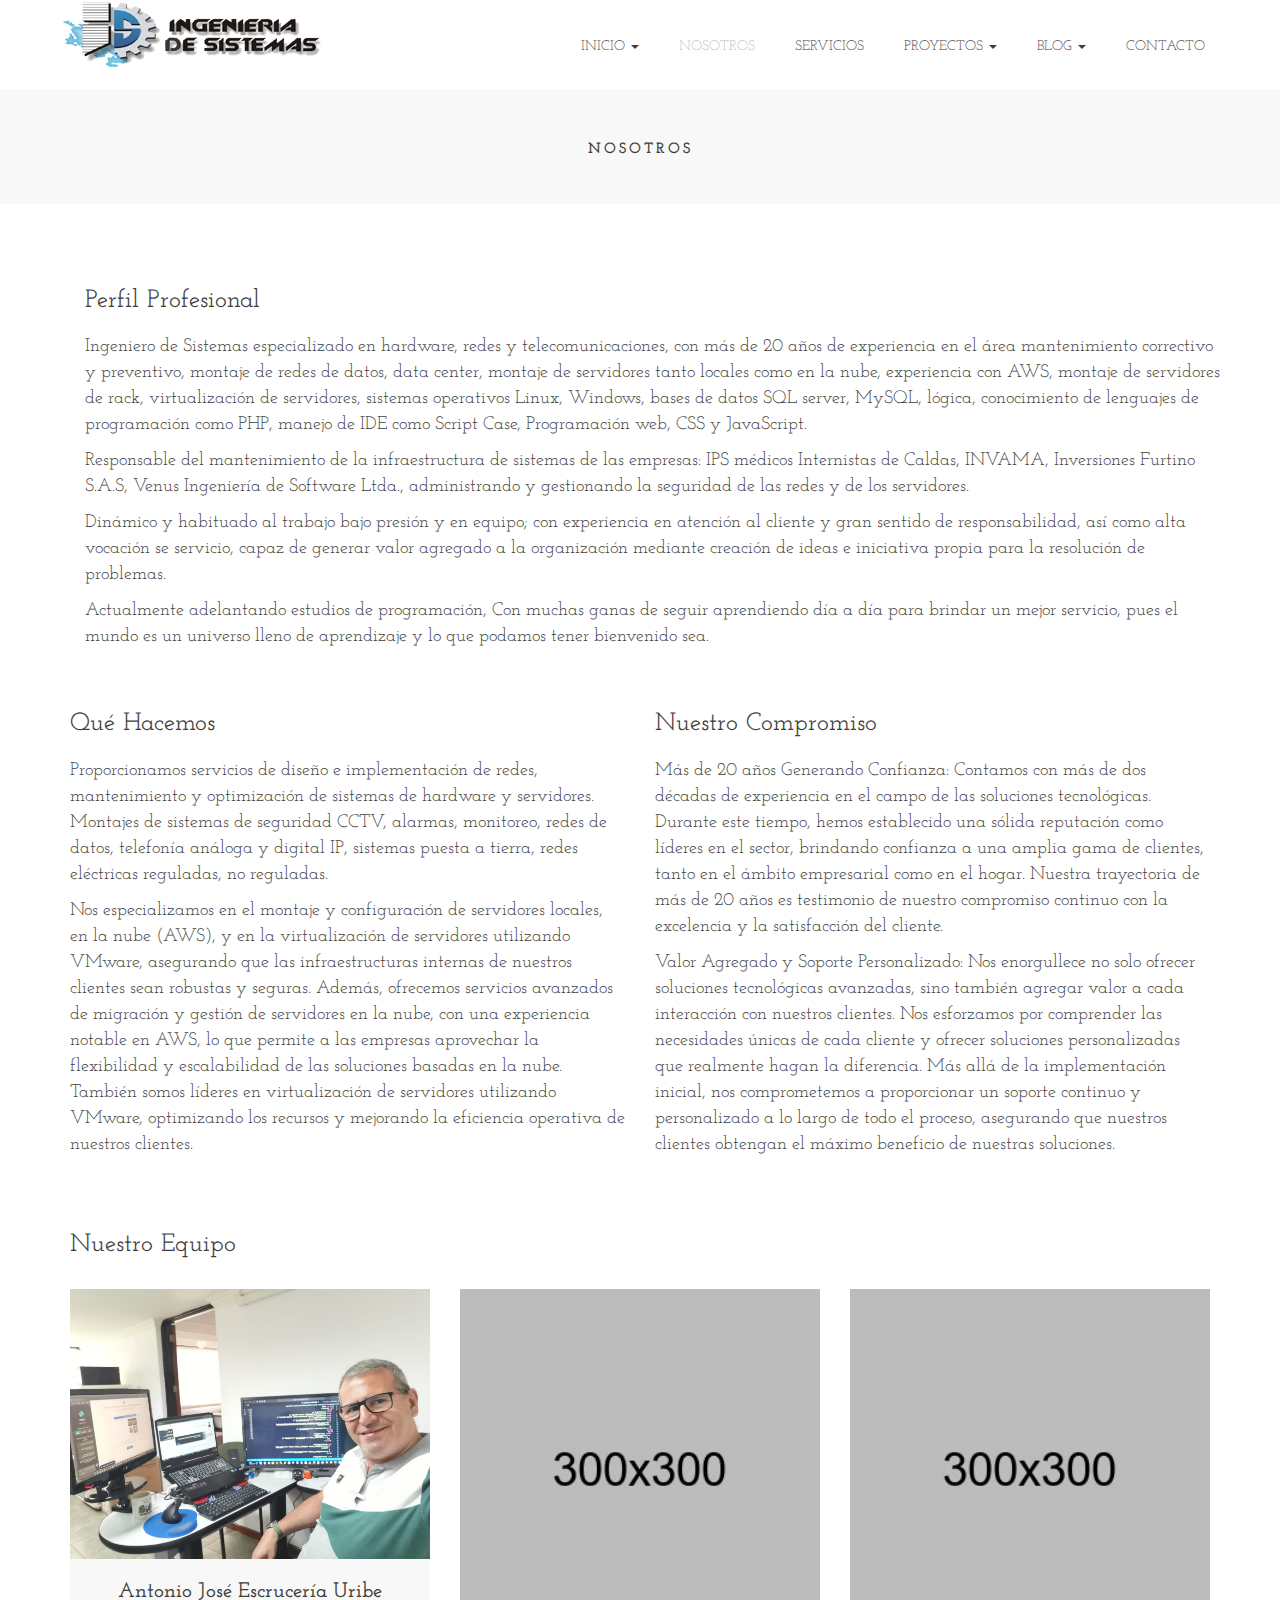
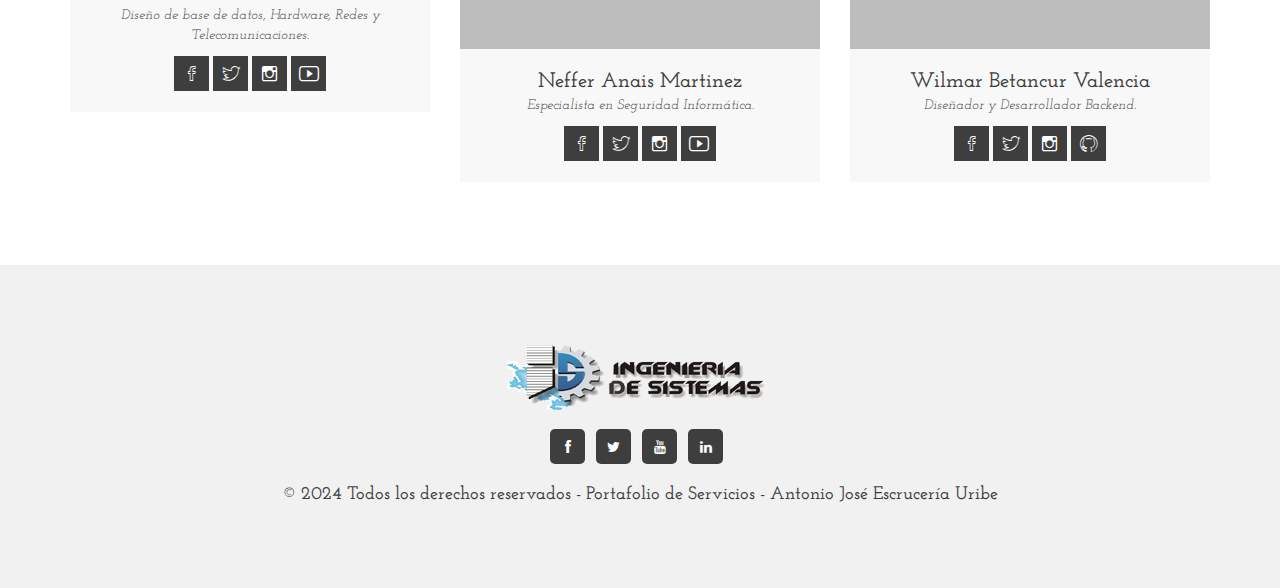
==== about.html @ 0a84a057 "Inicio del Proyecto" ====
<!DOCTYPE html>
<html class="no-js" lang="zxx">
<head>
	<meta name="description" content="Clasico - Plantilla de Agencia y Portafolio">
	<meta name="keywords" content="Clasico, portafolio, wordpress, html, css, tema">
    <meta name="viewport" content="width=device-width, initial-scale=1">  
	<meta name="LegendTheme" content="legendtheme">
	<meta http-equiv="Content-Type" content="text/html; charset=utf-8" />
	<title>Clasico - Plantilla de Portafolio Minimalista</title>
    
    <!-- Archivos CSS -->
    <link rel="stylesheet" type="text/css" href="css/bootstrap.min.css" />
    <link rel="stylesheet" type="text/css" href="css/font-awesome.min.css" />
    <link rel="stylesheet" type="text/css" href="css/ionicons.css" />
    <link rel="stylesheet" type="text/css" href="css/style.css" />
</head>
<body>
	
    <header id="header">
    	<!-- Inicio de la navegación -->
        <nav class="navbar navbar-default" >
          <div class="container">
			<div class="row">
				<!-- Marca y botón de menú para pantallas móviles -->
				<div class="navbar-header">
				  <button type="button" class="navbar-toggle" data-toggle="collapse" data-target="#bs-example-navbar-collapse-1">
					<span class="sr-only">Alternar navegación</span>
					<span class="icon-bar"></span>
					<span class="icon-bar"></span>
					<span class="icon-bar"></span>
				  </button>
				  <a href="index.html"><img src="images/logos/ingsistemas.png" alt="logo" /></a> <!-- Imagen del proyecto. -->
				</div>
			
				<!-- Recolectar los enlaces de navegación, formularios y otro contenido para alternar -->
				<div class="collapse navbar-collapse" id="bs-example-navbar-collapse-1">
				  <ul class="nav navbar-nav navbar-right">
					<li class="dropdown">
					  <a href="index.html" class="dropdown-toggle" data-toggle="dropdown">Inicio <b class="caret"></b></a>
					  <ul class="dropdown-menu">
						<li><a href="index.html">Grid Tres</a></li>
						<li><a href="home-grid-two.html">Grid Dos</a></li>
						<li><a href="home-agency.html">Agencia</a></li>
					  </ul>
					</li>
					<li class="active"><a href="about.html">Nosotros</a></li>
					<li><a href="services.html">Servicios</a></li>
					<li class="dropdown">
					  <a href="#" class="dropdown-toggle" data-toggle="dropdown">Proyectos <b class="caret"></b></a>
					  <ul class="dropdown-menu">
						<li><a href="project-grid-two.html">Proyectos Grid Dos</a></li>
						<li><a href="project-grid-three.html">Proyectos Grid Tres</a></li>
						<li><a href="project-single.html">Página de Proyecto Único</a></li>
					  </ul>
					</li>
					<li class="dropdown">
					  <a href="#" class="dropdown-toggle" data-toggle="dropdown">Blog <b class="caret"></b></a>
					  <ul class="dropdown-menu">
						<li><a href="blog-with-sidebar.html">Página del Blog</a></li>
						<li><a href="blog-post.html">Página de Entrada Única</a></li>
					  </ul>
					</li>
					<li><a href="contact.html">Contacto</a></li>
				  </ul>
				</div><!-- /.navbar-collapse -->
			</div>	
          </div><!-- /.container-fluid -->
        </nav><!-- fin de la navegación -->
    </header><!-- fin del encabezado-->
	
	<div class="breadcrumb_area">
		<div class="container">
			<div class="row">
				<div class="home-top col-sm-12">
					<h3>Nosotros</h3>
				</div><!-- fin home-top -->
			</div><!-- fin row -->
		</div><!-- fin container -->
	</div><!-- fin breadcrumb -->
	
    <section id="about">
    	<div class="container about">
        	<div class="row">
                <div class="col-sm-12 pmb-20">
                	<section id="about">
						<div class="container about">
							<div class="row">
								<div class="col-sm-12 pmb-20">
									<h5>Perfil Profesional</h5>

									<p>Ingeniero de Sistemas especializado en hardware, redes y telecomunicaciones, con más de 20 años de experiencia en el área mantenimiento correctivo y preventivo, montaje de redes de datos, data center, montaje de servidores tanto locales como en la nube, experiencia con AWS, montaje de servidores de rack, virtualización de servidores, sistemas operativos Linux, Windows, bases de datos SQL server, MySQL, lógica, conocimiento de lenguajes de programación como PHP, manejo de IDE como Script Case, Programación web, CSS y JavaScript.</p> 
										
									<p>Responsable del mantenimiento de la infraestructura de sistemas de las empresas: IPS médicos Internistas de Caldas, INVAMA, Inversiones Furtino S.A.S, Venus Ingeniería de Software Ltda., administrando y gestionando la seguridad de las redes y de los servidores.</p>

									<p>Dinámico y habituado al trabajo bajo presión y en equipo; con experiencia en atención al cliente y gran sentido de responsabilidad, así como alta vocación se servicio, capaz de generar valor agregado a la organización mediante creación de ideas e iniciativa propia para la resolución de problemas.</p>
										
									<p>Actualmente adelantando estudios de programación, Con muchas ganas de seguir aprendiendo día a día para brindar un mejor servicio, pues el mundo es un universo lleno de aprendizaje y lo que podamos tener bienvenido sea.</p>
									
									</div>
							</div><!-- fin row -->
						</div><!-- fin container -->
					</section><!-- fin about -->
                </div>
            	
				<div class="we-do-area">
					<div class="col-sm-6">
						<h5>Qué Hacemos</h5>
						<p>Proporcionamos servicios de diseño e implementación de redes, mantenimiento y optimización de sistemas de hardware y servidores. Montajes de sistemas de seguridad CCTV, alarmas, monitoreo, redes de datos, telefonía análoga y digital IP, sistemas puesta a tierra, redes eléctricas reguladas, no reguladas.</p> 
						<p>Nos especializamos en el montaje y configuración de servidores locales, en la nube (AWS), y en la virtualización de servidores utilizando VMware, asegurando que las infraestructuras internas de nuestros clientes sean robustas y seguras. Además, ofrecemos servicios avanzados de migración y gestión de servidores en la nube, con una experiencia notable en AWS, lo que permite a las empresas aprovechar la flexibilidad y escalabilidad de las soluciones basadas en la nube. También somos líderes en virtualización de servidores utilizando VMware, optimizando los recursos y mejorando la eficiencia operativa de nuestros clientes.</p>
					</div>
					
					<div class="col-sm-6">
						<h5>Nuestro Compromiso</h5>
						<p>Más de 20 años Generando Confianza: Contamos con más de dos décadas de experiencia en el campo de las soluciones tecnológicas. Durante este tiempo, hemos establecido una sólida reputación como líderes en el sector, brindando confianza a una amplia gama de clientes, tanto en el ámbito empresarial como en el hogar. Nuestra trayectoria de más de 20 años es testimonio de nuestro compromiso continuo con la excelencia y la satisfacción del cliente.</p> 
						<p>Valor Agregado y Soporte Personalizado: Nos enorgullece no solo ofrecer soluciones tecnológicas avanzadas, sino también agregar valor a cada interacción con nuestros clientes. Nos esforzamos por comprender las necesidades únicas de cada cliente y ofrecer soluciones personalizadas que realmente hagan la diferencia. Más allá de la implementación inicial, nos comprometemos a proporcionar un soporte continuo y personalizado a lo largo de todo el proceso, asegurando que nuestros clientes obtengan el máximo beneficio de nuestras soluciones.</p>
					</div>
                </div>
            </div><!-- fin row -->
        </div><!-- fin container -->
    </section><!-- fin about -->
    
    <section id="our-team">
    	<div class="container our-team">
        	<h5>Nuestro Equipo</h5>
        	<div class="row">
            
            	<div class="team col-sm-4">
                	<img src="images/team/team-1.jpg" alt="" />
                    <div class="inner">
                		<h6>Antonio José Escrucería Uribe</h6> <br /> <i>Diseño de base de datos, Hardware, Redes y Telecomunicaciones.</i>
                        <ul>
                            <li><a href="#"><i class="fa ion-social-facebook-outline"></i></a></li>
							<li><a href="#"><i class="fa ion-social-twitter-outline"></i></a></li>
                            <li><a href="#"><i class="fa ion-social-instagram-outline"></i></a></li>
							<li><a href="#"><i class="fa ion-social-youtube-outline"></i></a></li>
                        </ul>
                	</div><!-- fin inner -->
                </div><!-- fin team -->
                
                <div class="team col-sm-4">
                	<img src="images/team/team-2.jpg" alt="" />
					<div class="inner">
						<h6>Neffer Anais Martinez</h6> <br /> <i>Especialista en Seguridad Informática.</i>
						<ul>
							<li><a href="#"><i class="fa ion-social-facebook-outline"></i></a></li>
							<li><a href="#"><i class="fa ion-social-twitter-outline"></i></a></li>
                            <li><a href="#"><i class="fa ion-social-instagram-outline"></i></a></li>
							<li><a href="#"><i class="fa ion-social-youtube-outline"></i></a></li>
						</ul>
					</div>
                </div><!-- fin team -->
                
                <div class="team col-sm-4">
                	<img src="images/team/team-3.jpg" alt="" />
					<div class="inner">
						<h6>Wilmar Betancur Valencia</h6> <br /> <i>Diseñador y Desarrollador Backend.</i>
						<ul>
							<li><a href="#"><i class="fa ion-social-facebook-outline"></i></a></li>
							<li><a href="#"><i class="fa ion-social-twitter-outline"></i></a></li>
                            <li><a href="#"><i class="fa ion-social-instagram-outline"></i></a></li>
							<li><a href="#"><i class="fa ion-social-github-outline"></i></a></li>
						</ul>
					</div>
                </div><!-- fin team -->
            
            </div><!-- fin row -->
        </div><!-- fin container -->
    </section><!-- fin our-team -->
    
    
    <footer class="footer-top-area">
    	<div class="container">
        	<div class="">
            	<div class="footertop">
                
                    <div class="footer-copy-right col-sm-12">
						<a href="index.html"><img src="images/logos/ingsistemas.png" alt="logo" /></a> <!-- Imagen del proyecto. -->
						<div class="footer-top-social-info">
                            <a href="" class="facebook"><i class="fa fa-facebook"></i></a>
                            <a href="" class="twitter"><i class="fa fa-twitter"></i></a>
                            <a href="" class="youtube"><i class="fa fa-youtube"></i></a>
                            <a href="" class="linkedin"><i class="fa fa-linkedin"></i></a>
                        </div>
						
                    </div><!-- fin footer-top -->
					<div class="copy-right-area">
					
						<div class="footer-copy-right col-sm-12">
							<p>© 2024 Todos los derechos reservados - Portafolio de Servicios - Antonio José Escrucería Uribe</p> <!-- Información de copyright. -->
						</div><!-- fin footer-widget -->

						
					</div>
                    
                </div><!-- fin widgets -->
                
            </div><!-- fin row -->
        </div><!-- fin container -->
    </footer><!-- fin footer -->


	<!-- Archivos JavaScript -->
    <script src="js/jquery-2.2.4.min.js"></script>
    <script src="js/bootstrap.min.js"></script>
    <script src="js/jquery.easing.min.js"></script>
    <script src="js/jquery.mixitup.min.js"></script>
	<script src="js/tilt.js"></script>	
	<script src="js/mail.js"></script>
	<script src="js/scrollup.js"></script>
	<script src="js/script.js"></script>
</body>

</html>
---- css/style.css ----
/*=======================
Name: Clasico - Minimal Portfolio Template
Author: LegendTheme
Author Url: team90degree.com
Version: 1.0
 ========================*/

/*=====  [Table of contents] ===== 
1. Google Fonts Import
2. Default style 
3. Banner area
4. Portfolio area
5. Agency services area
6. About area
7. Services area 
8. Projects area
9. Blog area
10. Contact area
11. Responsive style
*/

/* ===== 1. Google Fonts Import  ====*/
@import url(http://fonts.googleapis.com/css?family=Josefin+Slab:100,300,400,600,700,100italic,300italic,400italic,600italic,700italic);
/* ===== 2. Default style   ====*/
body { font-family: 'Josefin Slab', serif; color: #3e3e3e; }
h1, h2, h3, h4, h6 { font-weight: 600; }
h1 { font-size: 3.45em; }
h2 { font-size: 3em; }
h3 { font-size: 2.45em; letter-spacing: 8px; }
h4 { font-size: 2em; }
h5 { font-size: 1.8em; }
h6 { font-size: 1.5em; }
p { font-size: 1.3em; }
ul { list-style: none; margin: 0; padding: 0; }
a { color: #3e3e3e; -webkit-transition: all 0.3s ease-out; -moz-transition: all 0.3s ease-out; -ms-transition: all 0.3s ease-out; -o-transition: all 0.3s ease-out; transition: all 0.3s ease-out; }
a:hover {
  color: #c0bdbf;
  text-decoration: none;
}
img { border: 0; width: 100%; }
form input, textarea { outline: none; }


/*NAVBAR STYLE*/
.navbar-default { margin: 0; height:90px; background:#fff; border: 0; border-radius: 0px; z-index: 9999; }
/* title */
.navbar-default .navbar-brand {
  color: #3e3e3e;
  font-size: 1.7em;
  font-weight: bold;
  height: 90px;
  line-height: 95px;
  padding: 0 20px;
  text-transform: uppercase;
}
.navbar-default .navbar-brand:hover,
.navbar-default .navbar-brand:focus { color: #3e3e3e; }
/* link */
.navbar-default .navbar-nav > li > a {
  height: 90px;
  line-height: 93px;
  padding: 0 20px;
  text-transform: uppercase;
}
.navbar-default .navbar-nav > li > a:hover,
.navbar-default .navbar-nav > li > a:focus {
	-webkit-transition: all 0.4s ease-out;
	-moz-transition: all 0.4s ease-out;
	-ms-transition: all 0.4s ease-out;
	-o-transition: all 0.4s ease-out;
	transition: all 0.4s ease-out;
}
nav ul.navbar-nav  li:hover > a {
  color: #3e3e3e;
}
.navbar-default .navbar-nav > li.active a {
  background: transparent none repeat scroll 0 0;
  box-shadow: 0 0 0 #000;
  color: #c0bdbf;
}
.navbar-default .navbar-nav > .active > a:focus {
  background-color: transparent;
  color: #555;
  outline: 0 none;
}
.navbar-default .navbar-nav > li.active a:hover { background: transparent; color: #e10000; }
.navbar-default .navbar-nav > .open > a, 
.navbar-default .navbar-nav > .open > a:hover, 
.navbar-default .navbar-nav > .open > a:focus { color: #e10000; background-color: transparent; }
/* caret */
.navbar-default .navbar-nav > .dropdown > a:hover .caret, .navbar-default .navbar-nav > .dropdown > a:focus .caret {
  border-bottom-color: #3e3e3e;
  border-top-color: #3e3e3e;
  transition: all 0.3s ease-out 0s;
}
.navbar-default .navbar-nav > .dropdown > a:hover .caret,
.navbar-default .navbar-nav > .dropdown > a:focus .caret {
    border-top-color: #3e3e3e;
    border-bottom-color: #3e3e3e;
	-webkit-transition: all 0.3s ease-out;
	-moz-transition: all 0.3s ease-out;
	-ms-transition: all 0.3s ease-out;
	-o-transition: all 0.3s ease-out;
	transition: all 0.3s ease-out;
}

.navbar-default .navbar-nav > .dropdown > a:hover .caret, .navbar-default .navbar-nav > .dropdown > a:focus .caret {
  border-bottom-color: #c0bdbf;
  border-top-color: #c0bdbf;
  transition: all 0.3s ease-out 0s;
}

.navbar-default .navbar-nav > .open > a .caret, 
.navbar-default .navbar-nav > .open > a:hover .caret, 
.navbar-default .navbar-nav > .open > a:focus .caret { border-top-color: #e10000; border-bottom-color: #e10000; }
.navbar-toggle { margin-top: 28px; }
/*Dropdown Menu*/
.dropdown-menu {
  background: #fff none repeat scroll 0 0;
  border: 1px solid #f5f5f5;
  border-radius: 0;
  box-shadow: 0 0 0 #000;
  padding: 0;
  top: 115px;
  display: inherit;
  transition: all 0.6s ease 0s;
}
.nav .dropdown:hover .dropdown-menu {
  opacity: 1;
  top: 90px;
  visibility: visible;
}
.dropdown-menu li a {
  background: #3b3b3b none repeat scroll 0 0;
  border-bottom: 1px solid #4c4c4c;
  color: #c0bdbf;
  font-size: 13px;
  font-weight: 600;
  padding: 14px 20px;
  text-transform: uppercase;
}
.dropdown-menu > .active > a, .dropdown-menu > .active > a:hover, .dropdown-menu > .active > a:focus,.dropdown-menu > li > a:hover, .dropdown-menu > li > a:focus {
  background-color: #3b3b3b;
  color: #c0bdbf;
  outline: 0 none;
  text-decoration: none;
}
.dropdown-menu {
  border: 0 none;
  min-width: 225px;
}
.dropdown-menu li > a:hover,
.dropdown-menu li > a:focus,
.dropdown-submenu:hover > a {
}
nav ul.navbar-nav li:hover > a {
  color: #c0bdbf !important;
}
.dropdown-menu .active > a {
}
.dropdown-menu {
  opacity: 0;
  visibility: hidden;
}
nav.navbar-default ul.nav li:hover > a b.caret {
  border-bottom-color: #c0bdbf;
  border-top-color: #c0bdbf;
  color: #c0bdbf;
}
.navbar-default .navbar-nav > li > a {
  color: #3e3e3e;
}
@media (max-width: 767px) {
	.navbar-collapse {
		margin: 0px;
		margin-left: 10px;
		padding: 0px 30px;
		background: #fff;
		border: none;
		border-top: 1px solid #303440;
		border-bottom: 1px solid #303440;
	}
	.navbar-default .navbar-nav > li > a { color: #303440; height: 40px; line-height: 40px; }
	.navbar-default .navbar-nav > li > a:hover { color: #ff0066; }
}
.navbar > .container .navbar-brand, .navbar > .container-fluid .navbar-brand {
  margin-left: -6px;
}

/* ===== 3. Banner area ====*/
.banner-area {
  background: rgba(0, 0, 0, 0) url("../images/home.jpg") repeat scroll center center / cover ;
  border-bottom: 1px solid #f6f6f6;
}
.banner-area.banner-two {
  background: rgba(0, 0, 0, 0) url("../images/bg-2.jpg") repeat scroll center center / cover ;
}
.banner-area .home-top {
  margin: 50px 0;
  padding: 153px 50px 187px;
  text-align: center;
}
header {
  border-bottom: 1px solid #f7f7f7;
}
#agency .home-top { text-align: center; }
.home-top h3 {
  font-size: 39px;
  font-weight: bold;
  margin-bottom: 20px;
  text-transform: uppercase;
}
.home-top p {
  font-size: 37px;
  margin-bottom: 40px;
}
.home-top a {
  border: 1px solid #bebebe;
  font-weight: 600;
  padding: 13px 34px;
  text-transform: uppercase;
  transition: all 0.6s ease-out 0s;
  -webkit-transition: all 0.6s ease-out;
  -moz-transition: all 0.6s ease-out;
  -ms-transition: all 0.6s ease-out;
  -o-transition: all 0.6s ease-out;
}
.home-top a:hover { 
  border: 1px solid #3e3e3e; color: #fff;
  background: #3e3e3e;
 }

 /* ===== 4. Portfolio area ====*/
section.portfolio-area {
  padding-bottom: 47px;
  padding-top: 80px;
}
.portfolio-filter {
  text-align: center;
}
#portfolio .inner-portfolio a.filter::after {
  background: #3e3e3e none repeat scroll 0 0;
  border-radius: 50%;
  content: "";
  height: 7px;
  left: 50%;
  margin-left: -3px;
  opacity: 0;
  position: absolute;
  top: 6px;
  transition: all 0.5s ease 0s;
  width: 7px;
}
#portfolio .inner-portfolio a.filter:hover::after, #portfolio .inner-portfolio a.filter.active::after {
  opacity: 1;
  top: -10px;
  background:#c0bdbf;
}
 #portfolio .inner-portfolio a.filter.active {
  color:#c0bdbf;
}

#agency #portfolio h5 { margin-bottom: 50px; text-align: center; text-transform: uppercase; letter-spacing: 8px; }
#portfolio .inner-portfolio { text-align: left; }
#portfolio .inner-portfolio a.filter {
  cursor: pointer;
  font-weight: 600;
  margin-left: 1.5%;
  position: relative;
  text-transform: uppercase;
}
#portfolio .inner-portfolio .portfolio { margin: 25px 0; }
/*GRID THREE*/
#portfolio .inner-portfolio .portfolio .mix { display: none ; width: 30.9%; margin: 1%; position: relative; }
/*GRID TWO*/
#grid-two #portfolio .inner-portfolio .portfolio .mix { display: none ; width: 47%; margin: 1%; position: relative; }
#portfolio .inner-portfolio .portfolio .inner-item {
  background: rgba(25, 25, 25, 0.85) none repeat scroll 0 0;
  color: #fff;
  cursor: pointer;
  height: 100%;
  left: 0;
  opacity: 0;
  position: absolute;
  text-align: center;
  top: 0;
  transform: inherit;
  transition: all 0.6s ease 0s;
  width: 100%;
  z-index: 9999;
}
.inner-portfolio .portfolio a {
  display: block;
}
#portfolio  .inner-portfolio .portfolio a:hover  .inner-item {
  transform: scale(1);
  opacity:1;
}
.copy-right-area {
  text-align: center;
}
#portfolio .inner-portfolio .portfolio .mix .inner-item .text {
  height: 80px;
  left: 0;
  padding-left: 23px;
  position: absolute;
  text-align: left;
  top: 55px;
  width: 100%;
}
#portfolio .inner-portfolio .portfolio .mix .inner-item .text h6 {
  color: #fff;
  font-size: 1.3em;
  font-weight: bold;
  margin-bottom: 5px;
  text-transform: uppercase;
}
.inner-portfolio .inner-item .text > p {
  color: #fff;
}

 /* ===== 5. agency services area ====*/
#what-we-do {
  margin-top: 74px;
}
#agency #what-we-do .what-we-do h5 { margin-bottom: 40px; text-transform: uppercase; text-align: center; letter-spacing: 8px; }
.service-single {
  background: #fbfbfb none repeat scroll 0 0;
  margin-bottom: 30px;
  padding: 34px 20px;
  text-align: center;
  transition: all 0.6s ease 0s;
}
#agency #what-we-do {
  margin-bottom: -26px;
  margin-top: 74px;
}
.service-single:hover {
  box-shadow: 0 8px 24px rgba(0, 0, 0, 0.15);
  transform: translateY(-5px);
}
.what-we-do .service h6 {
  display: inline-block;
  margin-bottom: 10px;
  padding-bottom: 5px;
}
#agency #portfolio .inner-portfolio { margin-top: 50px; }
.service-single .icon {
  font-size: 40px;
  transition: all 0.4s ease 0s;
}
.pmb-30{ margin-bottom:30px}
.pmb-20{ margin-bottom:20px}
.portfolio__area {
  padding-bottom: 46px;
  padding-top: 22px;
}
 /* ===== 6. About area ====*/
#about .about h5 { margin-bottom: 20px; }
#our-team {
  padding: 53px 0 83px;
}
#our-team .our-team h5 { margin-bottom: 30px; }
#our-team .our-team h6 { padding: 0; margin: 0; margin-bottom: 3px; display: inline-block; }
#our-team .our-team ul { margin-top: 10px; }
#our-team .our-team ul li { display: inline-block; }
#our-team .our-team ul li i {
  background: #3e3e3e none repeat scroll 0 0;
  border: 1px solid #3e3e3e;
  color: #fff;
  font-size: 20px;
  height: 35px;
  line-height: 35px;
  text-align: center;
  transition: all 0.3s ease-out 0s;
  width: 35px;
}
#our-team .our-team ul li i:hover { 
  color: #3e3e3e; 
  background:#c0bdbf;
  border: 1px solid #c0bdbf;
  
 }
 /* ===== 7. services area ====*/
#services {
  margin: 83px 0 53px;
}
#services .services {  }
#services .services .service { padding: 50px 30px 50px 30px; }
#services .services .service h6 { margin: 30px 0 10px 0; text-transform: uppercase; letter-spacing: 3px; }

#clients { margin: 30px 50px; }
#clients .clients { padding: 0px 60px 0 60px; }
#clients .clients h5 { margin-bottom: 30px; }
#clients .clients ul li { display: inline-block; text-align: center; margin: 1% 1% 1% 0; border: 1px solid #bebebe; width: 23%; padding: 1px; }
#clients .clients ul li img { opacity: 0.7; -webkit-transition: all 0.5s ease-out; -moz-transition: all 0.5s ease-out; -ms-transition: all 0.5s ease-out; -o-transition: all 0.5s ease-out; transition: all 0.5s ease-out; }
#clients .clients ul li img:hover { opacity: 1; }
.our-team .inner {
  background: #f8f8f8 none repeat scroll 0 0;
  padding: 21px 0;
  text-align: center;
}
.service-single:hover .icon {
  transform: scale(1.3);
}
/* ===== 8. projects area ====*/
.projects #portfolio {
  margin: 78px 0 0;
  padding-bottom: 49px;
  padding-top: 0;
  text-align: center;
}
.projects #portfolio .portfolio { text-align: center; }
#project-single {
  margin: 84px 0;
}
#project-single .project-single { }
#project-single .project-single .arrows { font-size: 1.3em; margin-bottom: 30px; }
#project-single .project-single .arrows i.fa { width: 30px; }
#project-single .project-single .description { padding-left: 40px; }
#project-single .project-single .description h4 { margin-bottom: 25px; letter-spacing: 2px; }
#project-single .project-single .description p { margin-bottom: 25px; } 
#project-single .project-single .description div { margin-bottom: 10px; font-size: 1.1em; letter-spacing: 2px; }
#project-single .project-single .description div .our-color { color: #3e3e3e; font-weight: 700; }
#project-single .project-single .description .tags { margin: 20px 0 40px 0; }
#project-single .project-single .description .tags ul li { padding: 5px; display: inline-block; }
#project-single .project-single .description .tags ul li i.fa { width: 20px; }
 /* ===== 9. Blog area ====*/
.container.blog {
}
#blog { margin-bottom: 70px; }
#blog .blog .content article {
  margin-bottom: 52px;
  overflow: hidden;
}
#blog .blog .content .blog-text ul {
  margin: 23px 2px 20px;
  text-align: left;
}
#blog .blog .content .blog-text ul li { display: inline-block; margin-right: 10px; }
#blog .blog .content .blog-text ul li i.fa { width: 20px; text-align: left; }
#blog .blog .content .blog-text h4 {
  margin: 0 0 15px;
  padding: 0;
}
#blog .blog .content .blog-text a { margin: 30px 0; }
a.button { 
	  border: 1px solid #bebebe;
	  font-weight: 600;
	  padding: 11px 34px;
	  text-transform: uppercase;
	-webkit-transition: all 0.6s ease-out;
	-moz-transition: all 0.6s ease-out;
	-ms-transition: all 0.6s ease-out;
	-o-transition: all 0.6s ease-out;
	transition: all 0.6s ease-out;
}
a.button:hover { background: #3e3e3e none repeat scroll 0 0;
border: 1px solid #3e3e3e;
color: #fff; }

/*pagination*/
div.pagination { margin: 0 auto; width: 100%; margin: 0; padding: 0; }
ul.pagination { margin: 0; padding: 0; }
ul.pagination li a { border: 1px solid #bebebe; border-radius: 4px; margin: 0px 3px; color: #5c606d; font-weight: 500; font-size: 1em; -webkit-transition: 0.5s; transition: 0.5s; }
ul.pagination li a:hover { border-color: #c0bdbf; background: transparent; color: #c0bdbf; }
ul.pagination li.active a {
  background: transparent none repeat scroll 0 0;
  border: 1px solid #c0bdbf;
  color: #3e3e3e;
}
ul.pagination li.active a:hover { background: transparent; border-color: #c0bdbf; color: #c0bdbf; }
.blog .content {
  padding-bottom: 7px;
}
#blog .blog .sidebar .widgets { padding-left: 30px; }
#blog .blog .sidebar .widgets .widget { margin-bottom: 50px; }
#blog .blog .sidebar .widgets .widget ul li { padding: 3px; font-size: 1.2em; }
#blog .blog .sidebar .widgets .widget.search { padding: 0; }
#blog .blog .sidebar .widgets .widget.search .input-group input.form-control { border-radius: 0px; border: 1px solid #bebebe; border-right: 1px solid #e2e2e2; box-shadow: 0px 0px 0px; }
#blog .blog .sidebar .widgets .widget.search .input-group .input-group-btn button {
  background: transparent none repeat scroll 0 0;
  border: 1px solid #bebebe;
  border-radius: 0;
  box-shadow: 0 0 0;
}
#blog .blog .sidebar .widgets .widget.tags ul li { display: inline-block; border: 1px solid #bebebe; margin: 5px 5px; padding: 7px 10px; }

#blog-no-sidebar { margin-bottom: 70px; }
#blog-no-sidebar .blog-no-sidebar { padding: 0 70px; }
#blog-no-sidebar .blog-no-sidebar .content article { overflow: hidden; margin-bottom: 70px; }
#blog-no-sidebar .blog-no-sidebar .content article .article-content { padding: 10px 30px; }
#blog-no-sidebar .blog-no-sidebar .content article .article-content ul { text-align: center; margin: 5px 0 20px 0; }
#blog-no-sidebar .blog-no-sidebar .content article .article-content ul li { display: inline-block; margin-right: 10px; }
#blog-no-sidebar .blog-no-sidebar .content article .article-content ul li i.fa { width: 20px; }
#blog-no-sidebar .blog-no-sidebar .content article .article-content h4 { margin: 40px 0 20px 0; }
#blog-no-sidebar .blog-no-sidebar .content article .article-content a.button { margin: 30px 0; }

#blog-post-no-sidebar {
  margin: 84px 0;
}
#blog-post-no-sidebar .blog-post-no-sidebar {  }
#blog-post-no-sidebar .blog-post-no-sidebar .content article .article-content ul {
  margin: 27px 0 0;
  text-align: left;
}
#blog-post-no-sidebar .blog-post-no-sidebar .content article .article-content ul li { display: inline-block; margin-right: 10px; }
#blog-post-no-sidebar .blog-post-no-sidebar .content article .article-content ul li i.fa { width: 20px; }
#blog-post-no-sidebar .blog-post-no-sidebar .content article .article-content h4 {
  margin: 19px 0 20px;
}
#blog-post-no-sidebar .blog-post-no-sidebar .content article .article-content blockquote { border-left: 0px solid #bebebe; color: #080808; font-weight: 600; font-style: italic; margin-left: 40px; }
#blog-post-no-sidebar .blog-post-no-sidebar .content .leave-comment { margin-top: 50px; }
#blog-post-no-sidebar .blog-post-no-sidebar .content .leave-comment input { border: 1px solid #bebebe; width: 32%; margin: 1% 1% 1% 0; height: 40px; padding: 5px 10px; }
#blog-post-no-sidebar .blog-post-no-sidebar .content .leave-comment textarea {
  border: 1px solid #bebebe;
  height: 150px;
  margin: 10px 0 19px;
  padding: 5px 10px;
  width: 99%;
}
#blog-post-no-sidebar .blog-post-no-sidebar .content .leave-comment button ,#contact .contact .contact-form button{
  background: transparent none repeat scroll 0 0;
  border: 1px solid #bebebe;
  font-weight: 600;
  padding: 11px 34px;
  text-transform: uppercase;
  transition: all 0.6s ease-out 0s;
}
#blog-post-no-sidebar .blog-post-no-sidebar .content .leave-comment button:hover ,#contact .contact .contact-form button:hover{ 
	background: #3e3e3e none repeat scroll 0 0;
	border: 1px solid #3e3e3e;
	color: #fff;
 }
#blog-post-no-sidebar .blog-post-no-sidebar .content article .article-content blockquote {
  background: #c0bdbf none repeat scroll 0 0;
  border-left: 3px solid #3e3e3e;
  color: #3e3e3e;
  font-style: italic;
  font-weight: 600;
  margin-bottom: 13px;
  margin-left: 40px;
}
.breadcrumb_area {
  background: #f8f8f8 none repeat scroll 0 0;
  margin-bottom: 73px;
  padding: 25px 0;
  text-align: center;
}
.breadcrumb_area h3 {
  font-size: 15px;
  letter-spacing: 3px;
  margin-top: 26px;
}
.container.blog {
  padding-top: 12px;
}
/* ===== 10. contact area ====*/
#contact {
  margin-bottom: 64px;
}
#contact .contact { }
#contact .contact h6 { margin-bottom: 30px; }
#contact .contact .contact-info { padding-right: 50px; }
#contact .contact .contact-info i.fa { width: 30px; font-size: 1.5em; color: #3e3e3e; }
#contact .contact .contact-info div { margin-bottom: 20px; }
#contact .contact .contact-form { padding-left: 50px; }
#contact .contact .contact-form input { width: 100%; margin-bottom: 20px; height: 45px; padding: 5px 15px; border: 1px solid #bebebe; }
#contact .contact .contact-form textarea { width: 100%; margin-bottom: 20px; height: 145px; padding: 5px 15px; border: 1px solid #bebebe; }
#contact .contact .contact-form button {
  background: #fff none repeat scroll 0 0;
  border: 1px solid #bebebe;
  padding: 14px 60px 10px;
}
.form-messege {
  margin-top: 20px;
}
.footer-top-social-info a {
  background-color: #3e3e3e;
  border-radius: 5px;
  color: #fff;
  display: inline-block;
  height: 35px;
  line-height: 40px;
  margin-right: 7px;
  text-align: center;
  transition: all 0.6s ease 0s;
  width: 35px;
}
.footer-top-social-info a:hover {
  background-color: #c0bdbf;
  color: #3e3e3e;
}
.footertop {
  display: block;
  overflow: hidden;
  text-align: center;
}
.footer-top-area {
  background: #f1f1f1 none repeat scroll 0 0;
  padding: 84px 0;
}
.footer-top-area {
  background: #f1f1f1 none repeat scroll 0 0;
  padding: 78px 0 70px;
}
#footer {
  background: #f8f8f8 none repeat scroll 0 0;
  border-top: 1px solid #f0f0f0;
  padding: 24px 0 10px;
  text-align: center;
}
#footer .widgets { padding: 60px 50px; }
#footer .widgets .footer-widget h5 { border-bottom: 1px solid #bebebe; display: inline-block; margin-bottom: 25px; padding-bottom: 5px; }
#footer .widgets .footer-widget ul li { font-size: 1.2em; padding: 5px 0; }
#footer .widgets .footer-widget ul.social li i.fa { width: 30px; }
#footer .copyright { border-top: 1px solid #bebebe; margin: 40px 50px 10px 50px; padding: 10px 0px; font-size: 1.2em; }
.footer-copy-right > p {
  font-weight: 600;
}
.footertop .footer-copy-right > a {
  display: inline-block;
  font-size: 23px;
  font-weight: bold;
  letter-spacing: 4px;
  margin-bottom: 15px;
  text-transform: uppercase;
}
.footer-top-social-info {
  margin-bottom: 18px;
}
a#scrollUp {
  background: #3e3e3e none repeat scroll 0 0;
  border: 2px solid #3e3e3e;
  border-radius: 50%;
  bottom: 80px;
  color: #fff;
  height: 40px;
  line-height: 40px;
  position: absolute;
  right: 50px;
  text-align: center;
  width: 40px;
}
a#scrollUp:hover {
  background: #444 none repeat scroll 0 0;
  border: 2px solid #444;
  color: #fff;
}
a:focus {
  outline: medium none;
  outline-offset: 0;
  text-decoration: none;
}
/* ===== 11. Responsive style  ====*/
/* Large desktop */
@media (min-width: 1200px) {
}
/* Portrait tablet to landscape and desktop */
@media (min-width: 768px) and (max-width: 979px) {
	#project-single .project-single { padding: 0 40px; }
	#footer .widgets { padding: 60px 40px; }
}
/* Landscape phone to portrait tablet */
@media (max-width: 767px) {
	#our-team .our-team ul { margin-bottom: 40px; }
	#services .services { padding: 60px 10px 0 10px; }
	#clients .clients { padding: 0px 10px 0 10px; }
	#clients .clients ul li { width: 48%; }
	#portfolio .inner-portfolio .portfolio .mix { width: 47%; }
	#portfolio .inner-portfolio {
	  padding: 0 10px;
	  position: relative;
	  z-index: 1;
	}
	#project-single .project-single { padding: 0 40px; }
	#blog .blog .sidebar .widgets { margin-top: 70px; margin-bottom: -70px; }
	#blog-no-sidebar .blog-no-sidebar { padding: 0 40px; }
	#blog-post-no-sidebar .blog-post-no-sidebar { padding: 0 40px; }
	#contact .contact { padding: 0 40px; }
	#contact .contact .contact-info { margin-bottom: 50px; padding: 0; }
	#contact .contact .contact-form { padding-left: 0px; }
	#footer .widgets { padding: 60px 40px; }
	#footer .widgets .footer-widget { margin-bottom: 30px; }
}
/* Landscape phones and down */
@media (max-width: 480px) {
	#clients .clients ul li { width: 100%; }
	#portfolio .inner-portfolio .portfolio .mix { width: 100%; }
	#grid-two #portfolio .inner-portfolio .portfolio .mix { width: 100%; }
	#project-single .project-single { padding: 0 10px; }
	#blog-no-sidebar .blog-no-sidebar { padding: 0 10px; }
	#blog-post-no-sidebar .blog-post-no-sidebar { padding: 0 10px; }
	#blog-post-no-sidebar .blog-post-no-sidebar .content .leave-comment input { width: 100%; }
	#footer .widgets { padding: 60px 10px; }
	#footer .copyright { margin: 40px 10px 10px 10px; }
}
/* Normal desktop :992px. */
@media (min-width: 992px) and (max-width: 1169px) {
}
/* Tablet desktop :768px. */
@media (min-width: 768px) and (max-width: 991px) {
#project-single .project-single .description {
  padding-left: 15px;
}
#project-single .project-single .description h4 {
  margin-top: 20px;
}
#blog .blog .sidebar .widgets {
  padding-left: 0;
}
}
/* small mobile :320px. */
@media (max-width: 767px) {
.container {width:300px}

.nav .dropdown:hover .dropdown-menu {
  opacity: 0;
  visibility: hidden;
  display:none;
}
.nav .dropdown.open .dropdown-menu {
  opacity: 1;
  visibility: visible;
  display:block;
}
.nav .dropdown.open .dropdown-menu li a {
  padding: 10px 33px;
}
.nav .dropdown.open .dropdown-menu li.active a {
  background: #3e3e3e none repeat scroll 0 0;
  color: #fff;
}
.navbar-default .navbar-nav .open .dropdown-menu > .active > a, .navbar-default .navbar-nav .open .dropdown-menu > .active > a:hover, .navbar-default .navbar-nav .open .dropdown-menu > .active > a:focus {
  background-color: #3e3e3e;
  color: #fff;
}
.navbar-default .navbar-nav .open .dropdown-menu > li > a {
  color: #fff;
}
.navbar-default .navbar-nav .open .dropdown-menu > li > a:hover, .navbar-default .navbar-nav .open .dropdown-menu > li > a:focus {
  background-color: #3e3e3e;
  color: #fff;
}
.navbar-default .navbar-nav > .open > a .caret, .navbar-default .navbar-nav > .open > a:hover .caret, .navbar-default .navbar-nav > .open > a:focus .caret {
  border-bottom-color: #c0bdbf;
  border-top-color: #c0bdbf;
}
.navbar-default .navbar-nav > .open > a, .navbar-default .navbar-nav > .open > a:hover, .navbar-default .navbar-nav > .open > a:focus {
  color: #c0bdbf;
}
.home-top h3 {
  font-size: 25px;
  font-weight: bold;
  line-height: 40px;
  margin-bottom: 20px;
  text-transform: uppercase;
}
.home-top p {
  font-size: 23px;
  line-height: 33px;
  margin-bottom: 51px;
}
.banner-area .home-top {
  margin: 50px 0;
  padding: 80px 50px;
  text-align: center;
}
#project-single .project-single .description {
  padding-left: 15px;
}
#project-single .project-single .description h4 {
  margin-top: 26px;
}
.banner-area .home-top {
  margin-top: 87px;
  padding: 0 22px 56px;
}
section.portfolio-area {
  padding-bottom: 58px;
}
#portfolio .inner-portfolio .portfolio .mix {
  width: 100%;
}
#grid-two #portfolio .inner-portfolio .portfolio .mix {
  width: 100%;
}
.team {
  margin-bottom: 15px;
}
#our-team {
  padding: 53px 0 68px;
}
#project-single .project-single .description {
  padding-left: 15px;
}
#project-single .project-single .description h4 {
  margin-top: 20px;
}
#blog .blog .sidebar .widgets {
  margin-bottom: -40px;
  margin-top: 69px;
  padding: 0;
}




}
/* Large Mobile :480px. */
@media only screen and (min-width: 480px) and (max-width: 767px) {
.container {width:450px}
}
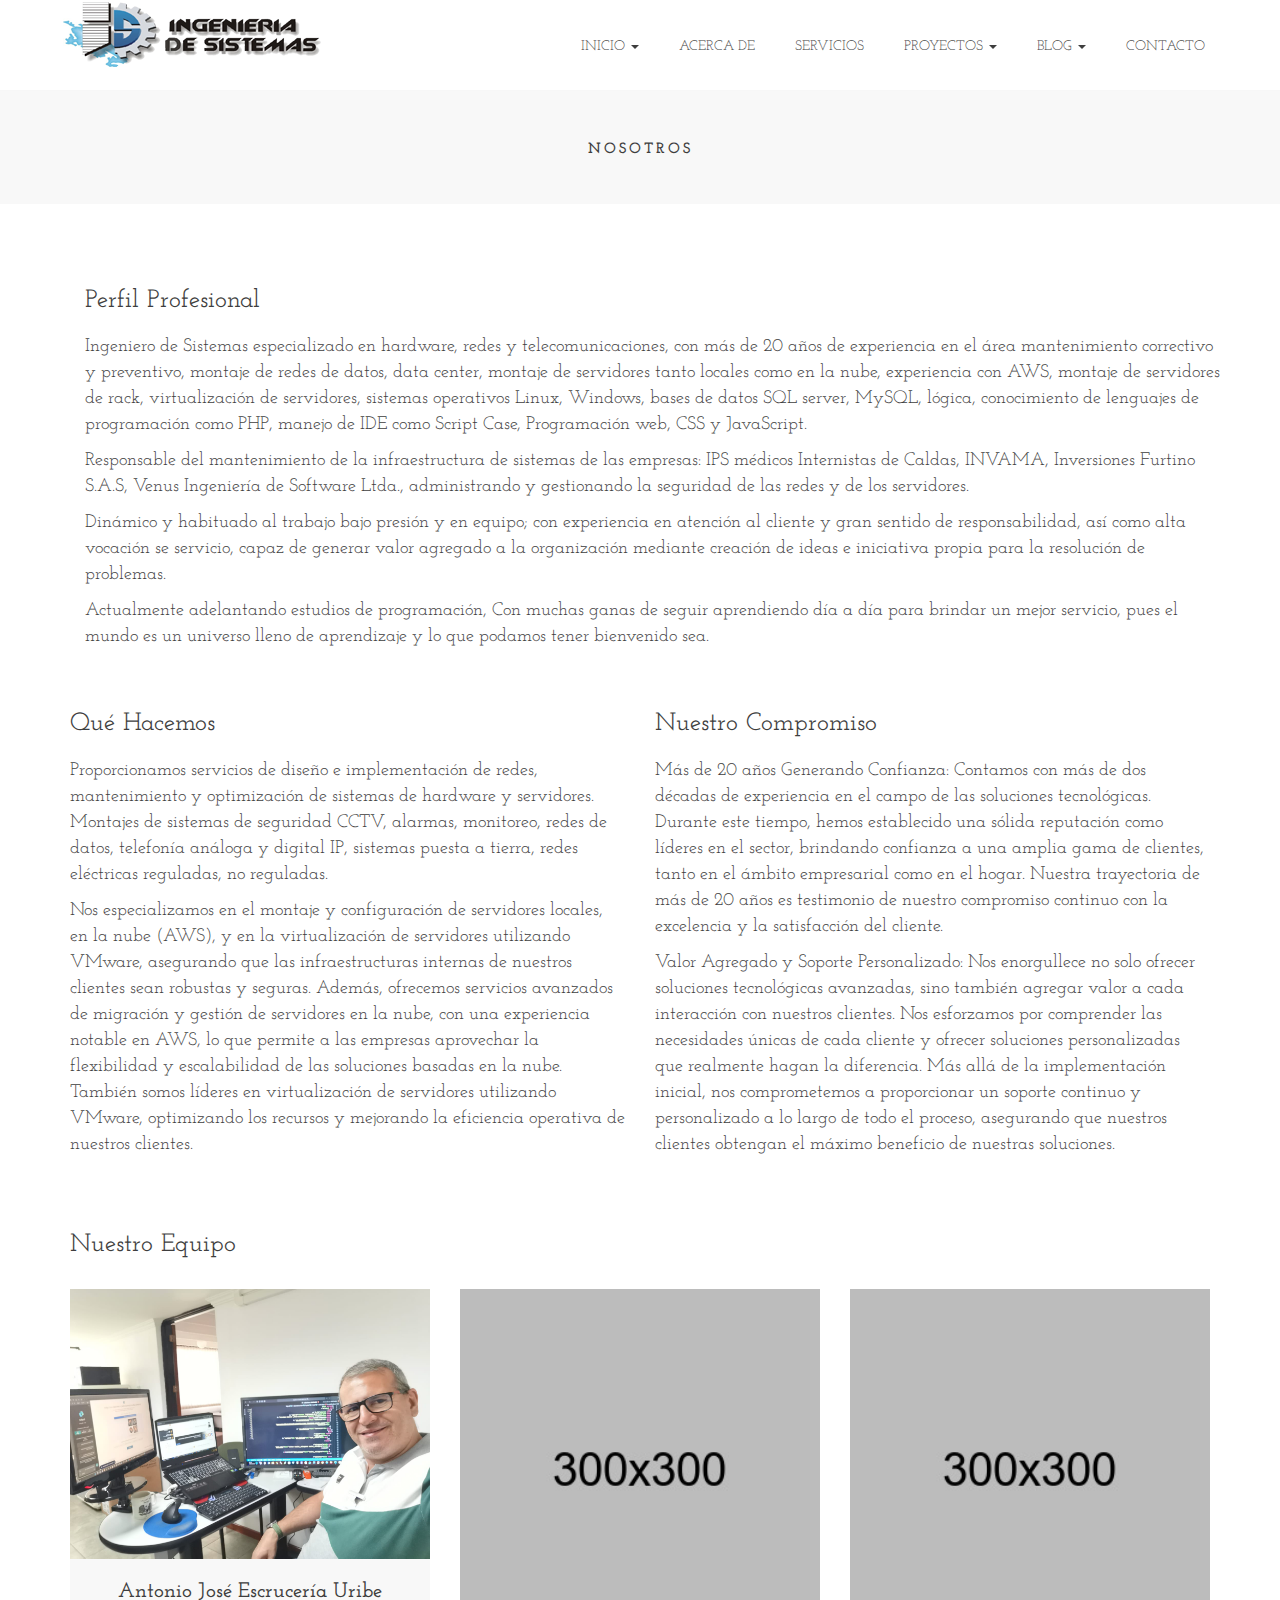
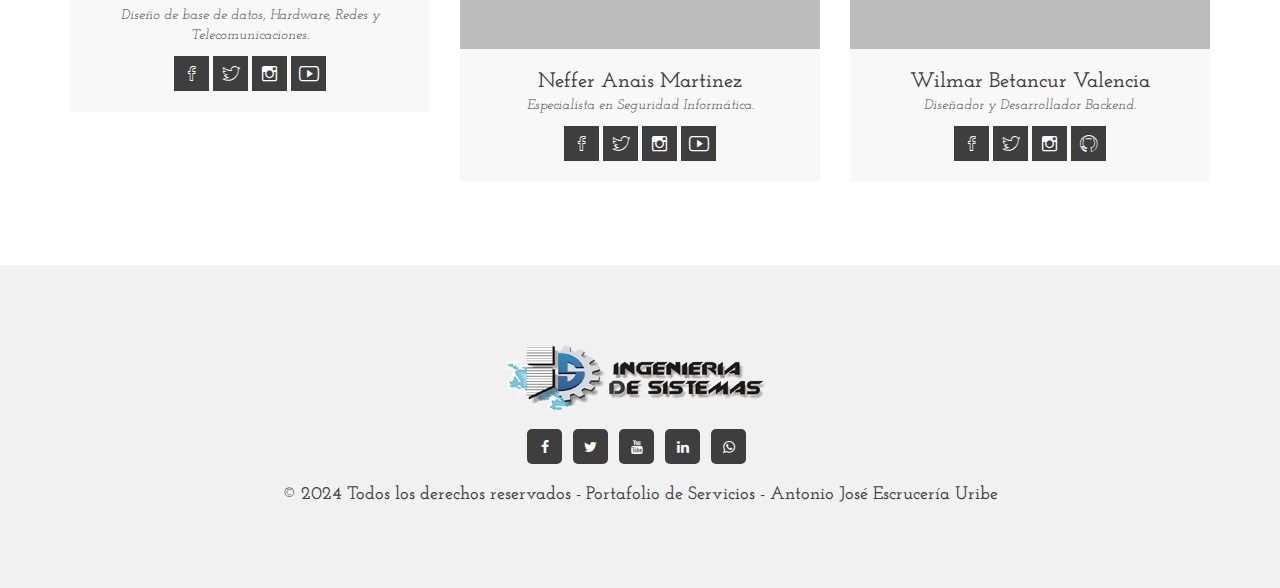
==== commit e15b28ab: "Actualizando menu de navegacion y pie de pagina, se agrego el boton de WhatsApp" ====
--- a/about.html
+++ b/about.html
@@ -1,72 +1,74 @@
-<!DOCTYPE html>
-<html class="no-js" lang="zxx">
+<!DOCTYPE html> <!-- Declara el tipo de documento como HTML5. -->
+<html class="no-js" lang="es"> <!-- El atributo "class" se usa para detectar si JavaScript está habilitado o no. El atributo "lang" indica que el idioma del contenido es inglés. -->
 <head>
-	<meta name="description" content="Clasico - Plantilla de Agencia y Portafolio">
-	<meta name="keywords" content="Clasico, portafolio, wordpress, html, css, tema">
-    <meta name="viewport" content="width=device-width, initial-scale=1">  
-	<meta name="LegendTheme" content="legendtheme">
-	<meta http-equiv="Content-Type" content="text/html; charset=utf-8" />
-	<title>Clasico - Plantilla de Portafolio Minimalista</title>
+	<meta name="description" content="Clasico - Agency and Portfolio Template"> <!-- Proporciona una descripción del documento para motores de búsqueda. -->
+    <meta name="keywords" content="Clasico, portfolio, wordpress, html, css, theme"> <!-- Palabras clave para SEO. -->
+    <meta name="viewport" content="width=device-width, initial-scale=1"> <!-- Configura el viewport para diseño responsive. -->
+    <meta name="LegendTheme" content="legendtheme"> <!-- Meta etiqueta personalizada. -->
+    <meta http-equiv="Content-Type" content="text/html; charset=utf-8" /> <!-- Especifica la codificación de caracteres del documento. -->
+    <title>Portafolio de Servicios</title> <!-- Título del documento que aparece en la pestaña del navegador. -->
     
     <!-- Archivos CSS -->
-    <link rel="stylesheet" type="text/css" href="css/bootstrap.min.css" />
-    <link rel="stylesheet" type="text/css" href="css/font-awesome.min.css" />
-    <link rel="stylesheet" type="text/css" href="css/ionicons.css" />
-    <link rel="stylesheet" type="text/css" href="css/style.css" />
+    <link rel="stylesheet" type="text/css" href="css/bootstrap.min.css" /> <!-- Enlace a los estilos de Bootstrap. -->
+    <link rel="stylesheet" type="text/css" href="css/font-awesome.min.css" /> <!-- Enlace a los iconos de Font Awesome. -->
+    <link rel="stylesheet" href="https://cdnjs.cloudflare.com/ajax/libs/font-awesome/4.7.0/css/font-awesome.min.css"> <!-- Enlace a los iconos WhatsApp. -->
+    <link rel="stylesheet" type="text/css" href="css/ionicons.css" /> <!-- Enlace a los iconos de Ionicons. -->
+    <link rel="stylesheet" type="text/css" href="css/style.css" /> <!-- Enlace a los estilos personalizados. -->
 </head>
 <body>
-	
+    <!-- Encabezado -->
     <header id="header">
-    	<!-- Inicio de la navegación -->
-        <nav class="navbar navbar-default" >
-          <div class="container">
-			<div class="row">
-				<!-- Marca y botón de menú para pantallas móviles -->
-				<div class="navbar-header">
-				  <button type="button" class="navbar-toggle" data-toggle="collapse" data-target="#bs-example-navbar-collapse-1">
-					<span class="sr-only">Alternar navegación</span>
-					<span class="icon-bar"></span>
-					<span class="icon-bar"></span>
-					<span class="icon-bar"></span>
-				  </button>
-				  <a href="index.html"><img src="images/logos/ingsistemas.png" alt="logo" /></a> <!-- Imagen del proyecto. -->
-				</div>
-			
-				<!-- Recolectar los enlaces de navegación, formularios y otro contenido para alternar -->
-				<div class="collapse navbar-collapse" id="bs-example-navbar-collapse-1">
-				  <ul class="nav navbar-nav navbar-right">
-					<li class="dropdown">
-					  <a href="index.html" class="dropdown-toggle" data-toggle="dropdown">Inicio <b class="caret"></b></a>
-					  <ul class="dropdown-menu">
-						<li><a href="index.html">Grid Tres</a></li>
-						<li><a href="home-grid-two.html">Grid Dos</a></li>
-						<li><a href="home-agency.html">Agencia</a></li>
-					  </ul>
-					</li>
-					<li class="active"><a href="about.html">Nosotros</a></li>
-					<li><a href="services.html">Servicios</a></li>
-					<li class="dropdown">
-					  <a href="#" class="dropdown-toggle" data-toggle="dropdown">Proyectos <b class="caret"></b></a>
-					  <ul class="dropdown-menu">
-						<li><a href="project-grid-two.html">Proyectos Grid Dos</a></li>
-						<li><a href="project-grid-three.html">Proyectos Grid Tres</a></li>
-						<li><a href="project-single.html">Página de Proyecto Único</a></li>
-					  </ul>
-					</li>
-					<li class="dropdown">
-					  <a href="#" class="dropdown-toggle" data-toggle="dropdown">Blog <b class="caret"></b></a>
-					  <ul class="dropdown-menu">
-						<li><a href="blog-with-sidebar.html">Página del Blog</a></li>
-						<li><a href="blog-post.html">Página de Entrada Única</a></li>
-					  </ul>
-					</li>
-					<li><a href="contact.html">Contacto</a></li>
-				  </ul>
-				</div><!-- /.navbar-collapse -->
-			</div>	
-          </div><!-- /.container-fluid -->
-        </nav><!-- fin de la navegación -->
-    </header><!-- fin del encabezado-->
+        <!-- Inicio de la navegación -->
+        <nav class="navbar navbar-default">
+            <div class="container">
+                <div class="row">
+                    <!-- Marca y botón de navegación para móviles -->
+                    <div class="navbar-header">
+                        <button type="button" class="navbar-toggle" data-toggle="collapse" data-target="#bs-example-navbar-collapse-1">
+                            <span class="sr-only">Alternar navegación</span> <!-- Texto accesible solo para lectores de pantalla. -->
+                            <span class="icon-bar"></span> <!-- Barra del icono de menú. -->
+                            <span class="icon-bar"></span> <!-- Barra del icono de menú. -->
+                            <span class="icon-bar"></span> <!-- Barra del icono de menú. -->
+                        </button>
+                        <a href="index.html"><img src="images/logos/ingsistemas.png" alt="logo" /></a> <!-- Imagen del proyecto. -->
+                        <!-- <a class="navbar-brand" href="index.html">Logo</a>--> <!-- Enlace a la página principal. -->
+                    </div>
+                    
+                    <!-- Recopilación de enlaces de navegación, formularios y otro contenido para toggling -->
+                    <div class="collapse navbar-collapse" id="bs-example-navbar-collapse-1">
+                        <ul class="nav navbar-nav navbar-right">
+                            <li class="dropdown">
+                                <a href="index.html" class="dropdown-toggle" data-toggle="dropdown">Inicio <b class="caret"></b></a> <!-- Enlace desplegable a la página principal. -->
+                                <ul class="dropdown-menu">
+                                    <li><a href="index.html">Pagina Principal</a></li> <!-- Opción de menú: Grid Three. -->
+                                    <li><a href="home-grid-two.html">Portafolio</a></li> <!-- Opción de menú: Grid Two. -->
+                                    <li><a href="home-agency.html">Agencia</a></li> <!-- Opción de menú: Agency. -->
+                                </ul>
+                            </li>
+                            <li><a href="about.html">Acerca de</a></li> <!-- Enlace a la página "About". -->
+                            <li><a href="services.html">Servicios</a></li> <!-- Enlace a la página "Services". -->
+                            <li class="dropdown">
+                                <a href="#" class="dropdown-toggle" data-toggle="dropdown">Proyectos <b class="caret"></b></a> <!-- Enlace desplegable a "Projects". -->
+                                <ul class="dropdown-menu">
+                                    <li><a href="project-grid-two.html">Project Grid Two</a></li> <!-- Opción de menú: Project Grid Two. -->
+                                    <li><a href="project-grid-three.html">Project Grid Three</a></li> <!-- Opción de menú: Project Grid Three. -->
+                                    <li><a href="project-single.html">Single project Page</a></li> <!-- Opción de menú: Single project Page. -->
+                                </ul>
+                            </li>
+                            <li class="dropdown">
+                                <a href="#" class="dropdown-toggle" data-toggle="dropdown">Blog <b class="caret"></b></a> <!-- Enlace desplegable a "Blog". -->
+                                <ul class="dropdown-menu">
+                                    <li><a href="blog-with-sidebar.html">Blog Page</a></li> <!-- Opción de menú: Blog Page. -->
+                                    <li><a href="blog-post.html">Single Blog Page</a></li> <!-- Opción de menú: Single Blog Page. -->
+                                </ul>
+                            </li>
+                            <li><a href="contact.html">Contacto</a></li> <!-- Enlace a la página "Contact". -->
+                        </ul>
+                    </div> <!-- /.navbar-collapse -->
+                </div>
+            </div> <!-- /.container-fluid -->
+        </nav> <!-- fin de la navegación -->
+    </header> <!-- fin del encabezado -->
 	
 	<div class="breadcrumb_area">
 		<div class="container">
@@ -167,37 +169,31 @@
         </div><!-- fin container -->
     </section><!-- fin our-team -->
     
-    
+    <!-- Área superior del pie de página -->
     <footer class="footer-top-area">
-    	<div class="container">
-        	<div class="">
-            	<div class="footertop">
-                
+        <div class="container">
+            <div class="">
+                <div class="footertop">
                     <div class="footer-copy-right col-sm-12">
-						<a href="index.html"><img src="images/logos/ingsistemas.png" alt="logo" /></a> <!-- Imagen del proyecto. -->
-						<div class="footer-top-social-info">
-                            <a href="" class="facebook"><i class="fa fa-facebook"></i></a>
-                            <a href="" class="twitter"><i class="fa fa-twitter"></i></a>
-                            <a href="" class="youtube"><i class="fa fa-youtube"></i></a>
-                            <a href="" class="linkedin"><i class="fa fa-linkedin"></i></a>
+                        <a href="index.html"><img src="images/logos/ingsistemas.png" alt="logo" /></a> <!-- Imagen del proyecto. -->
+                        <div class="footer-top-social-info">
+                            <a href="https://www.facebook.com/tuPerfil" class="facebook" target="_blank"><i class="fa fa-facebook"></i></a> <!-- Enlace a Facebook. -->
+                            <a href="https://twitter.com/tuPerfil" class="twitter" target="_blank"><i class="fa fa-twitter"></i></a> <!-- Enlace a Twitter. -->
+                            <a href="https://www.youtube.com/tuPerfil" class="youtube" target="_blank"><i class="fa fa-youtube"></i></a> <!-- Enlace a YouTube. -->
+                            <a href="https://www.linkedin.com/in/tuPerfil" class="linkedin" target="_blank"><i class="fa fa-linkedin"></i></a> <!-- Enlace a LinkedIn. -->
+                            <a href="https://wa.me/573136830234" class="whatsapp" target="_blank"><i class="fa fa-whatsapp"></i></a> <!-- Enlace a WhatsApp. -->
                         </div>
-						
-                    </div><!-- fin footer-top -->
-					<div class="copy-right-area">
-					
-						<div class="footer-copy-right col-sm-12">
-							<p>© 2024 Todos los derechos reservados - Portafolio de Servicios - Antonio José Escrucería Uribe</p> <!-- Información de copyright. -->
-						</div><!-- fin footer-widget -->
-
-						
-					</div>
-                    
-                </div><!-- fin widgets -->
-                
-            </div><!-- fin row -->
-        </div><!-- fin container -->
-    </footer><!-- fin footer -->
-
+                        </div>
+                    </div> <!-- fin footer-top -->
+                    <div class="copy-right-area">
+                        <div class="footer-copy-right col-sm-12">
+                            <p>© 2024 Todos los derechos reservados - Portafolio de Servicios - Antonio José Escrucería Uribe</p> <!-- Información de copyright. -->
+                        </div> <!-- fin footer-widget -->
+                    </div>
+                </div> <!-- fin widgets -->
+            </div> <!-- fin row -->
+        </div> <!-- fin container -->
+    </footer> <!-- fin del pie de página -->
 
 	<!-- Archivos JavaScript -->
     <script src="js/jquery-2.2.4.min.js"></script>
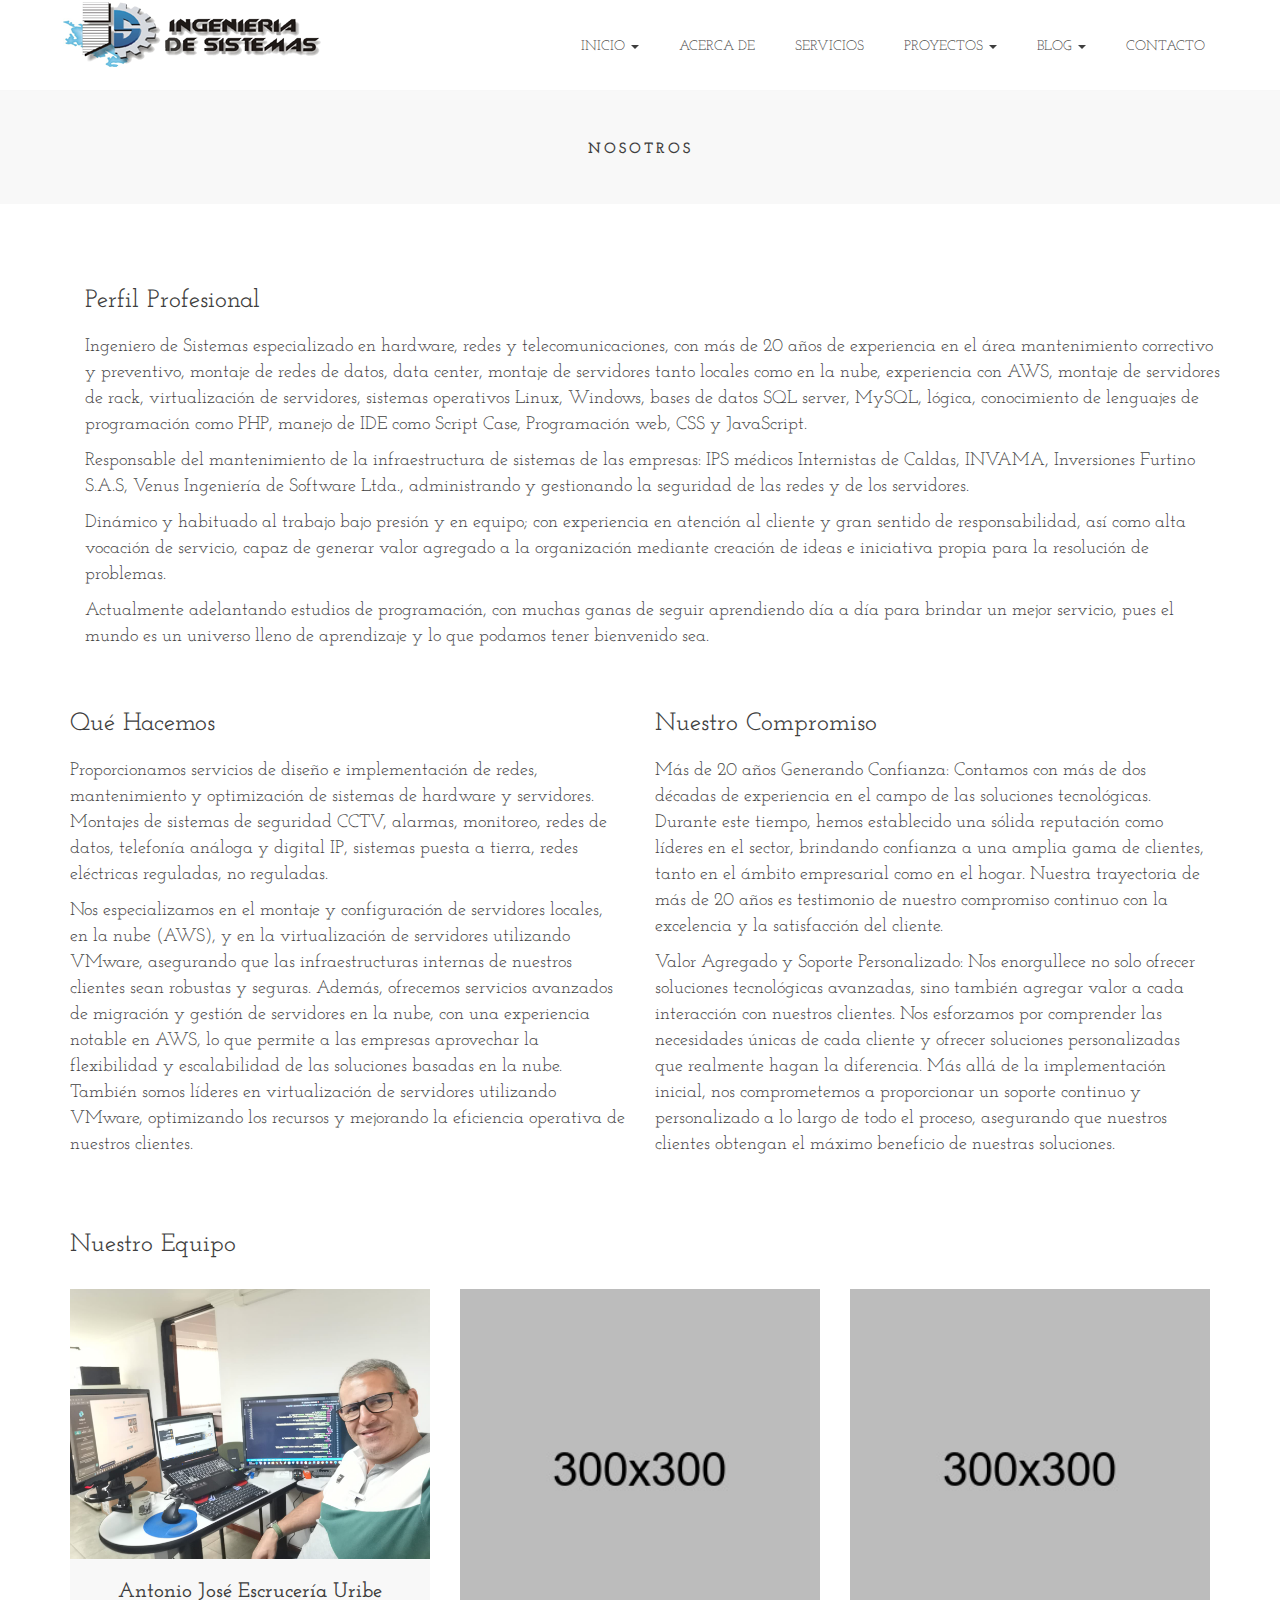
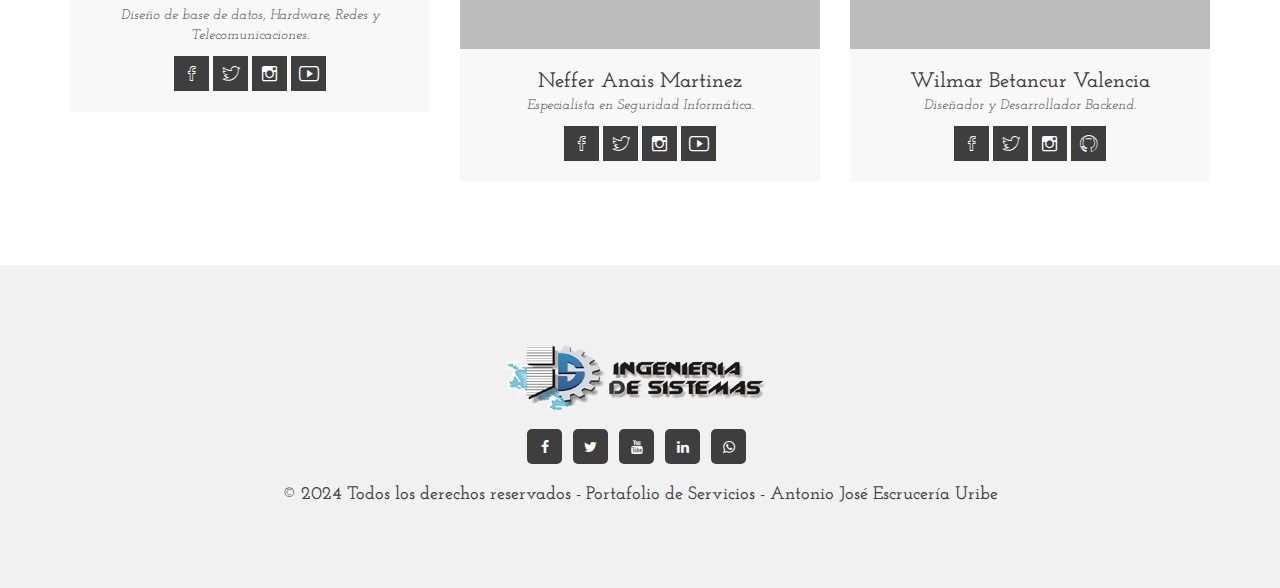
==== commit a0ff0694: "3 actualización traduccion de ingles a español" ====
--- a/about.html
+++ b/about.html
@@ -1,7 +1,7 @@
 <!DOCTYPE html> <!-- Declara el tipo de documento como HTML5. -->
-<html class="no-js" lang="es"> <!-- El atributo "class" se usa para detectar si JavaScript está habilitado o no. El atributo "lang" indica que el idioma del contenido es inglés. -->
+<html class="no-js" lang="es"> <!-- El atributo "class" se usa para detectar si JavaScript está habilitado o no. El atributo "lang" indica que el idioma del contenido es español. -->
 <head>
-	<meta name="description" content="Clasico - Agency and Portfolio Template"> <!-- Proporciona una descripción del documento para motores de búsqueda. -->
+    <meta name="description" content="Clasico - Agency and Portfolio Template"> <!-- Proporciona una descripción del documento para motores de búsqueda. -->
     <meta name="keywords" content="Clasico, portfolio, wordpress, html, css, theme"> <!-- Palabras clave para SEO. -->
     <meta name="viewport" content="width=device-width, initial-scale=1"> <!-- Configura el viewport para diseño responsive. -->
     <meta name="LegendTheme" content="legendtheme"> <!-- Meta etiqueta personalizada. -->
@@ -11,7 +11,7 @@
     <!-- Archivos CSS -->
     <link rel="stylesheet" type="text/css" href="css/bootstrap.min.css" /> <!-- Enlace a los estilos de Bootstrap. -->
     <link rel="stylesheet" type="text/css" href="css/font-awesome.min.css" /> <!-- Enlace a los iconos de Font Awesome. -->
-    <link rel="stylesheet" href="https://cdnjs.cloudflare.com/ajax/libs/font-awesome/4.7.0/css/font-awesome.min.css"> <!-- Enlace a los iconos WhatsApp. -->
+    <link rel="stylesheet" href="https://cdnjs.cloudflare.com/ajax/libs/font-awesome/4.7.0/css/font-awesome.min.css"> <!-- Enlace a los iconos de Font Awesome desde CDN. -->
     <link rel="stylesheet" type="text/css" href="css/ionicons.css" /> <!-- Enlace a los iconos de Ionicons. -->
     <link rel="stylesheet" type="text/css" href="css/style.css" /> <!-- Enlace a los estilos personalizados. -->
 </head>
@@ -31,7 +31,7 @@
                             <span class="icon-bar"></span> <!-- Barra del icono de menú. -->
                         </button>
                         <a href="index.html"><img src="images/logos/ingsistemas.png" alt="logo" /></a> <!-- Imagen del proyecto. -->
-                        <!-- <a class="navbar-brand" href="index.html">Logo</a>--> <!-- Enlace a la página principal. -->
+                        <!-- <a class="navbar-brand" href="index.html">Logo</a> --> <!-- Enlace a la página principal (comentado). -->
                     </div>
                     
                     <!-- Recopilación de enlaces de navegación, formularios y otro contenido para toggling -->
@@ -40,19 +40,19 @@
                             <li class="dropdown">
                                 <a href="index.html" class="dropdown-toggle" data-toggle="dropdown">Inicio <b class="caret"></b></a> <!-- Enlace desplegable a la página principal. -->
                                 <ul class="dropdown-menu">
-                                    <li><a href="index.html">Pagina Principal</a></li> <!-- Opción de menú: Grid Three. -->
-                                    <li><a href="home-grid-two.html">Portafolio</a></li> <!-- Opción de menú: Grid Two. -->
-                                    <li><a href="home-agency.html">Agencia</a></li> <!-- Opción de menú: Agency. -->
+                                    <li><a href="index.html">Página Principal</a></li> <!-- Opción de menú: Página Principal. -->
+                                    <li><a href="home-grid-two.html">Portafolio</a></li> <!-- Opción de menú: Portafolio. -->
+                                    <li><a href="home-agency.html">Agencia</a></li> <!-- Opción de menú: Agencia. -->
                                 </ul>
                             </li>
-                            <li><a href="about.html">Acerca de</a></li> <!-- Enlace a la página "About". -->
-                            <li><a href="services.html">Servicios</a></li> <!-- Enlace a la página "Services". -->
+                            <li><a href="about.html">Acerca de</a></li> <!-- Enlace a la página "Acerca de". -->
+                            <li><a href="services.html">Servicios</a></li> <!-- Enlace a la página "Servicios". -->
                             <li class="dropdown">
-                                <a href="#" class="dropdown-toggle" data-toggle="dropdown">Proyectos <b class="caret"></b></a> <!-- Enlace desplegable a "Projects". -->
+                                <a href="#" class="dropdown-toggle" data-toggle="dropdown">Proyectos <b class="caret"></b></a> <!-- Enlace desplegable a "Proyectos". -->
                                 <ul class="dropdown-menu">
                                     <li><a href="project-grid-two.html">Project Grid Two</a></li> <!-- Opción de menú: Project Grid Two. -->
                                     <li><a href="project-grid-three.html">Project Grid Three</a></li> <!-- Opción de menú: Project Grid Three. -->
-                                    <li><a href="project-single.html">Single project Page</a></li> <!-- Opción de menú: Single project Page. -->
+                                    <li><a href="project-single.html">Single Project Page</a></li> <!-- Opción de menú: Single Project Page. -->
                                 </ul>
                             </li>
                             <li class="dropdown">
@@ -62,112 +62,117 @@
                                     <li><a href="blog-post.html">Single Blog Page</a></li> <!-- Opción de menú: Single Blog Page. -->
                                 </ul>
                             </li>
-                            <li><a href="contact.html">Contacto</a></li> <!-- Enlace a la página "Contact". -->
+                            <li><a href="contact.html">Contacto</a></li> <!-- Enlace a la página "Contacto". -->
                         </ul>
                     </div> <!-- /.navbar-collapse -->
                 </div>
             </div> <!-- /.container-fluid -->
-        </nav> <!-- fin de la navegación -->
-    </header> <!-- fin del encabezado -->
-	
-	<div class="breadcrumb_area">
-		<div class="container">
-			<div class="row">
-				<div class="home-top col-sm-12">
-					<h3>Nosotros</h3>
-				</div><!-- fin home-top -->
-			</div><!-- fin row -->
-		</div><!-- fin container -->
-	</div><!-- fin breadcrumb -->
-	
+        </nav> <!-- Fin de la navegación -->
+    </header> <!-- Fin del encabezado -->
+    
+    <!-- Área de migas de pan (breadcrumb) -->
+    <div class="breadcrumb_area">
+        <div class="container">
+            <div class="row">
+                <div class="home-top col-sm-12">
+                    <h3>Nosotros</h3>
+                </div><!-- Fin home-top -->
+            </div><!-- Fin row -->
+        </div><!-- Fin container -->
+    </div><!-- Fin breadcrumb -->
+    
+    <!-- Sección acerca de nosotros -->
     <section id="about">
-    	<div class="container about">
-        	<div class="row">
+        <div class="container about">
+            <div class="row">
                 <div class="col-sm-12 pmb-20">
-                	<section id="about">
-						<div class="container about">
-							<div class="row">
-								<div class="col-sm-12 pmb-20">
-									<h5>Perfil Profesional</h5>
-
-									<p>Ingeniero de Sistemas especializado en hardware, redes y telecomunicaciones, con más de 20 años de experiencia en el área mantenimiento correctivo y preventivo, montaje de redes de datos, data center, montaje de servidores tanto locales como en la nube, experiencia con AWS, montaje de servidores de rack, virtualización de servidores, sistemas operativos Linux, Windows, bases de datos SQL server, MySQL, lógica, conocimiento de lenguajes de programación como PHP, manejo de IDE como Script Case, Programación web, CSS y JavaScript.</p> 
-										
-									<p>Responsable del mantenimiento de la infraestructura de sistemas de las empresas: IPS médicos Internistas de Caldas, INVAMA, Inversiones Furtino S.A.S, Venus Ingeniería de Software Ltda., administrando y gestionando la seguridad de las redes y de los servidores.</p>
-
-									<p>Dinámico y habituado al trabajo bajo presión y en equipo; con experiencia en atención al cliente y gran sentido de responsabilidad, así como alta vocación se servicio, capaz de generar valor agregado a la organización mediante creación de ideas e iniciativa propia para la resolución de problemas.</p>
-										
-									<p>Actualmente adelantando estudios de programación, Con muchas ganas de seguir aprendiendo día a día para brindar un mejor servicio, pues el mundo es un universo lleno de aprendizaje y lo que podamos tener bienvenido sea.</p>
-									
-									</div>
-							</div><!-- fin row -->
-						</div><!-- fin container -->
-					</section><!-- fin about -->
-                </div>
-            	
-				<div class="we-do-area">
-					<div class="col-sm-6">
-						<h5>Qué Hacemos</h5>
-						<p>Proporcionamos servicios de diseño e implementación de redes, mantenimiento y optimización de sistemas de hardware y servidores. Montajes de sistemas de seguridad CCTV, alarmas, monitoreo, redes de datos, telefonía análoga y digital IP, sistemas puesta a tierra, redes eléctricas reguladas, no reguladas.</p> 
-						<p>Nos especializamos en el montaje y configuración de servidores locales, en la nube (AWS), y en la virtualización de servidores utilizando VMware, asegurando que las infraestructuras internas de nuestros clientes sean robustas y seguras. Además, ofrecemos servicios avanzados de migración y gestión de servidores en la nube, con una experiencia notable en AWS, lo que permite a las empresas aprovechar la flexibilidad y escalabilidad de las soluciones basadas en la nube. También somos líderes en virtualización de servidores utilizando VMware, optimizando los recursos y mejorando la eficiencia operativa de nuestros clientes.</p>
-					</div>
-					
-					<div class="col-sm-6">
-						<h5>Nuestro Compromiso</h5>
-						<p>Más de 20 años Generando Confianza: Contamos con más de dos décadas de experiencia en el campo de las soluciones tecnológicas. Durante este tiempo, hemos establecido una sólida reputación como líderes en el sector, brindando confianza a una amplia gama de clientes, tanto en el ámbito empresarial como en el hogar. Nuestra trayectoria de más de 20 años es testimonio de nuestro compromiso continuo con la excelencia y la satisfacción del cliente.</p> 
-						<p>Valor Agregado y Soporte Personalizado: Nos enorgullece no solo ofrecer soluciones tecnológicas avanzadas, sino también agregar valor a cada interacción con nuestros clientes. Nos esforzamos por comprender las necesidades únicas de cada cliente y ofrecer soluciones personalizadas que realmente hagan la diferencia. Más allá de la implementación inicial, nos comprometemos a proporcionar un soporte continuo y personalizado a lo largo de todo el proceso, asegurando que nuestros clientes obtengan el máximo beneficio de nuestras soluciones.</p>
-					</div>
-                </div>
-            </div><!-- fin row -->
-        </div><!-- fin container -->
-    </section><!-- fin about -->
-    
+                    <section id="about">
+                        <div class="container about">
+                            <div class="row">
+                                <div class="col-sm-12 pmb-20">
+                                    <h5>Perfil Profesional</h5>
+
+                                    <p>Ingeniero de Sistemas especializado en hardware, redes y telecomunicaciones, con más de 20 años de experiencia en el área mantenimiento correctivo y preventivo, montaje de redes de datos, data center, montaje de servidores tanto locales como en la nube, experiencia con AWS, montaje de servidores de rack, virtualización de servidores, sistemas operativos Linux, Windows, bases de datos SQL server, MySQL, lógica, conocimiento de lenguajes de programación como PHP, manejo de IDE como Script Case, Programación web, CSS y JavaScript.</p>
+                                        
+                                    <p>Responsable del mantenimiento de la infraestructura de sistemas de las empresas: IPS médicos Internistas de Caldas, INVAMA, Inversiones Furtino S.A.S, Venus Ingeniería de Software Ltda., administrando y gestionando la seguridad de las redes y de los servidores.</p>
+
+                                    <p>Dinámico y habituado al trabajo bajo presión y en equipo; con experiencia en atención al cliente y gran sentido de responsabilidad, así como alta vocación de servicio, capaz de generar valor agregado a la organización mediante creación de ideas e iniciativa propia para la resolución de problemas.</p>
+                                        
+                                    <p>Actualmente adelantando estudios de programación, con muchas ganas de seguir aprendiendo día a día para brindar un mejor servicio, pues el mundo es un universo lleno de aprendizaje y lo que podamos tener bienvenido sea.</p>
+                                    
+                                    </div>
+                            </div><!-- Fin row -->
+                        </div><!-- Fin container -->
+                    </section><!-- Fin about -->
+                </div>
+                
+                <div class="we-do-area">
+                    <div class="col-sm-6">
+                        <h5>Qué Hacemos</h5>
+                        <p>Proporcionamos servicios de diseño e implementación de redes, mantenimiento y optimización de sistemas de hardware y servidores. Montajes de sistemas de seguridad CCTV, alarmas, monitoreo, redes de datos, telefonía análoga y digital IP, sistemas puesta a tierra, redes eléctricas reguladas, no reguladas.</p> 
+                        <p>Nos especializamos en el montaje y configuración de servidores locales, en la nube (AWS), y en la virtualización de servidores utilizando VMware, asegurando que las infraestructuras internas de nuestros clientes sean robustas y seguras. Además, ofrecemos servicios avanzados de migración y gestión de servidores en la nube, con una experiencia notable en AWS, lo que permite a las empresas aprovechar la flexibilidad y escalabilidad de las soluciones basadas en la nube. También somos líderes en virtualización de servidores utilizando VMware, optimizando los recursos y mejorando la eficiencia operativa de nuestros clientes.</p>
+                    </div>
+                    
+                    <div class="col-sm-6">
+                        <h5>Nuestro Compromiso</h5>
+                        <p>Más de 20 años Generando Confianza: Contamos con más de dos décadas de experiencia en el campo de las soluciones tecnológicas. Durante este tiempo, hemos establecido una sólida reputación como líderes en el sector, brindando confianza a una amplia gama de clientes, tanto en el ámbito empresarial como en el hogar. Nuestra trayectoria de más de 20 años es testimonio de nuestro compromiso continuo con la excelencia y la satisfacción del cliente.</p> 
+                        <p>Valor Agregado y Soporte Personalizado: Nos enorgullece no solo ofrecer soluciones tecnológicas avanzadas, sino también agregar valor a cada interacción con nuestros clientes. Nos esforzamos por comprender las necesidades únicas de cada cliente y ofrecer soluciones personalizadas que realmente hagan la diferencia. Más allá de la implementación inicial, nos comprometemos a proporcionar un soporte continuo y personalizado a lo largo de todo el proceso, asegurando que nuestros clientes obtengan el máximo beneficio de nuestras soluciones.</p>
+                    </div>
+                </div>
+            </div><!-- Fin row -->
+        </div><!-- Fin container -->
+    </section><!-- Fin about -->
+    
+    <!-- Sección nuestro equipo -->
     <section id="our-team">
-    	<div class="container our-team">
-        	<h5>Nuestro Equipo</h5>
-        	<div class="row">
-            
-            	<div class="team col-sm-4">
-                	<img src="images/team/team-1.jpg" alt="" />
+        <div class="container our-team">
+            <h5>Nuestro Equipo</h5>
+            <div class="row">
+                <!-- Miembro del equipo -->
+                <div class="team col-sm-4">
+                    <img src="images/team/team-1.jpg" alt="" />
                     <div class="inner">
-                		<h6>Antonio José Escrucería Uribe</h6> <br /> <i>Diseño de base de datos, Hardware, Redes y Telecomunicaciones.</i>
+                        <h6>Antonio José Escrucería Uribe</h6> <br /> <i>Diseño de base de datos, Hardware, Redes y Telecomunicaciones.</i>
                         <ul>
                             <li><a href="#"><i class="fa ion-social-facebook-outline"></i></a></li>
-							<li><a href="#"><i class="fa ion-social-twitter-outline"></i></a></li>
+                            <li><a href="#"><i class="fa ion-social-twitter-outline"></i></a></li>
                             <li><a href="#"><i class="fa ion-social-instagram-outline"></i></a></li>
-							<li><a href="#"><i class="fa ion-social-youtube-outline"></i></a></li>
-                        </ul>
-                	</div><!-- fin inner -->
-                </div><!-- fin team -->
+                            <li><a href="#"><i class="fa ion-social-youtube-outline"></i></a></li>
+                        </ul>
+                    </div><!-- Fin inner -->
+                </div><!-- Fin team -->
                 
+                <!-- Miembro del equipo -->
                 <div class="team col-sm-4">
-                	<img src="images/team/team-2.jpg" alt="" />
-					<div class="inner">
-						<h6>Neffer Anais Martinez</h6> <br /> <i>Especialista en Seguridad Informática.</i>
-						<ul>
-							<li><a href="#"><i class="fa ion-social-facebook-outline"></i></a></li>
-							<li><a href="#"><i class="fa ion-social-twitter-outline"></i></a></li>
+                    <img src="images/team/team-2.jpg" alt="" />
+                    <div class="inner">
+                        <h6>Neffer Anais Martinez</h6> <br /> <i>Especialista en Seguridad Informática.</i>
+                        <ul>
+                            <li><a href="#"><i class="fa ion-social-facebook-outline"></i></a></li>
+                            <li><a href="#"><i class="fa ion-social-twitter-outline"></i></a></li>
                             <li><a href="#"><i class="fa ion-social-instagram-outline"></i></a></li>
-							<li><a href="#"><i class="fa ion-social-youtube-outline"></i></a></li>
-						</ul>
-					</div>
-                </div><!-- fin team -->
+                            <li><a href="#"><i class="fa ion-social-youtube-outline"></i></a></li>
+                        </ul>
+                    </div>
+                </div><!-- Fin team -->
                 
+                <!-- Miembro del equipo -->
                 <div class="team col-sm-4">
-                	<img src="images/team/team-3.jpg" alt="" />
-					<div class="inner">
-						<h6>Wilmar Betancur Valencia</h6> <br /> <i>Diseñador y Desarrollador Backend.</i>
-						<ul>
-							<li><a href="#"><i class="fa ion-social-facebook-outline"></i></a></li>
-							<li><a href="#"><i class="fa ion-social-twitter-outline"></i></a></li>
+                    <img src="images/team/team-3.jpg" alt="" />
+                    <div class="inner">
+                        <h6>Wilmar Betancur Valencia</h6> <br /> <i>Diseñador y Desarrollador Backend.</i>
+                        <ul>
+                            <li><a href="#"><i class="fa ion-social-facebook-outline"></i></a></li>
+                            <li><a href="#"><i class="fa ion-social-twitter-outline"></i></a></li>
                             <li><a href="#"><i class="fa ion-social-instagram-outline"></i></a></li>
-							<li><a href="#"><i class="fa ion-social-github-outline"></i></a></li>
-						</ul>
-					</div>
-                </div><!-- fin team -->
+                            <li><a href="#"><i class="fa ion-social-github-outline"></i></a></li>
+                        </ul>
+                    </div>
+                </div><!-- Fin team -->
             
-            </div><!-- fin row -->
-        </div><!-- fin container -->
-    </section><!-- fin our-team -->
+            </div><!-- Fin row -->
+        </div><!-- Fin container -->
+    </section><!-- Fin our-team -->
     
     <!-- Área superior del pie de página -->
     <footer class="footer-top-area">
@@ -183,27 +188,26 @@
                             <a href="https://www.linkedin.com/in/tuPerfil" class="linkedin" target="_blank"><i class="fa fa-linkedin"></i></a> <!-- Enlace a LinkedIn. -->
                             <a href="https://wa.me/573136830234" class="whatsapp" target="_blank"><i class="fa fa-whatsapp"></i></a> <!-- Enlace a WhatsApp. -->
                         </div>
-                        </div>
-                    </div> <!-- fin footer-top -->
-                    <div class="copy-right-area">
-                        <div class="footer-copy-right col-sm-12">
-                            <p>© 2024 Todos los derechos reservados - Portafolio de Servicios - Antonio José Escrucería Uribe</p> <!-- Información de copyright. -->
-                        </div> <!-- fin footer-widget -->
-                    </div>
-                </div> <!-- fin widgets -->
-            </div> <!-- fin row -->
-        </div> <!-- fin container -->
-    </footer> <!-- fin del pie de página -->
-
-	<!-- Archivos JavaScript -->
+                    </div>
+                </div> <!-- Fin footer-top -->
+                <div class="copy-right-area">
+                    <div class="footer-copy-right col-sm-12">
+                        <p>© 2024 Todos los derechos reservados - Portafolio de Servicios - Antonio José Escrucería Uribe</p> <!-- Información de copyright. -->
+                    </div> <!-- Fin footer-widget -->
+                </div>
+            </div> <!-- Fin row -->
+        </div> <!-- Fin container -->
+    </footer> <!-- Fin del pie de página -->
+
+    <!-- Archivos JavaScript -->
     <script src="js/jquery-2.2.4.min.js"></script>
     <script src="js/bootstrap.min.js"></script>
     <script src="js/jquery.easing.min.js"></script>
     <script src="js/jquery.mixitup.min.js"></script>
-	<script src="js/tilt.js"></script>	
-	<script src="js/mail.js"></script>
-	<script src="js/scrollup.js"></script>
-	<script src="js/script.js"></script>
+    <script src="js/tilt.js"></script>
+    <script src="js/mail.js"></script>
+    <script src="js/scrollup.js"></script>
+    <script src="js/script.js"></script>
 </body>
 
 </html>
